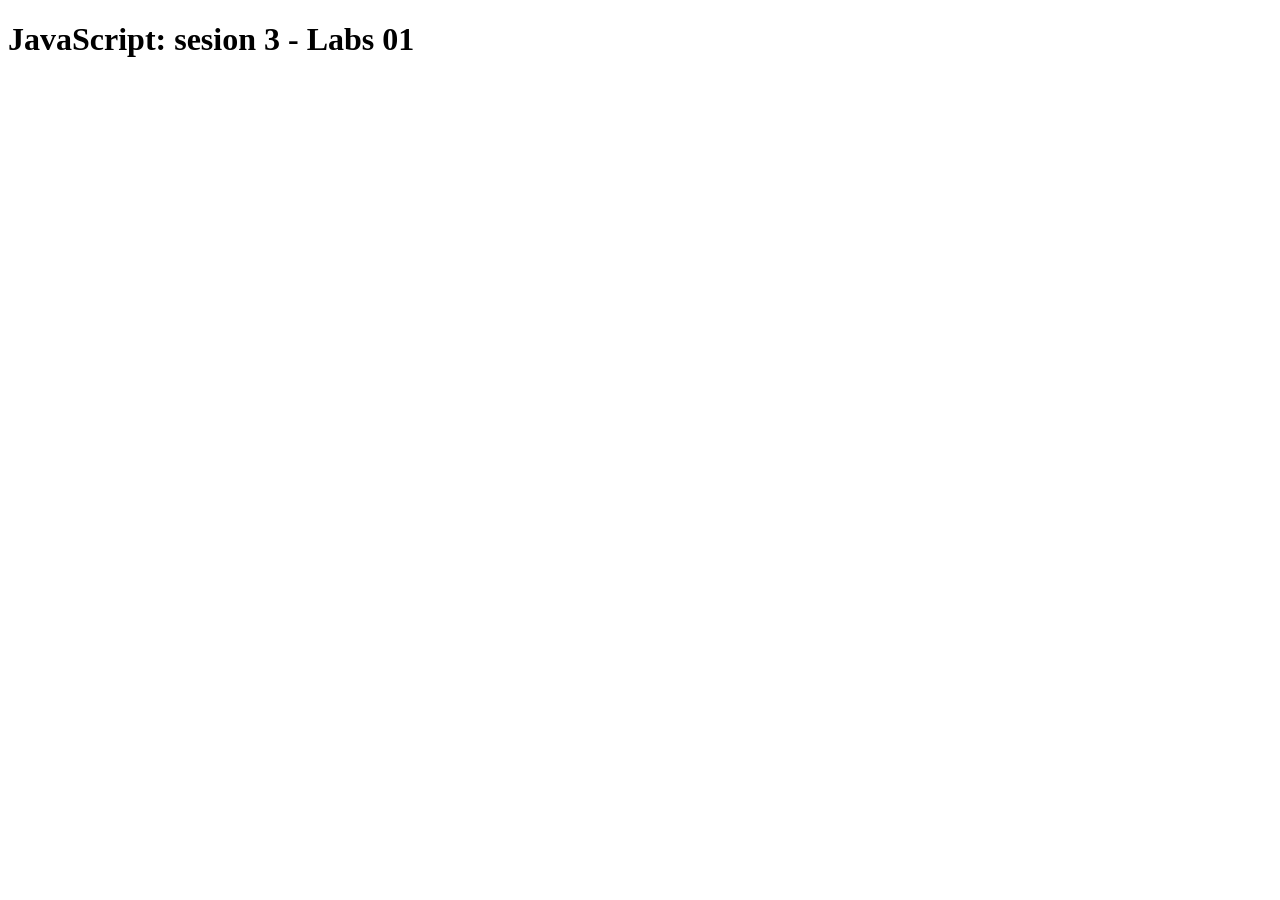
==== 3_tercera_class/index.html @ db1ee433 "3.1" ====
<!DOCTYPE html>
<html lang="en">

<head>
    <meta charset="UTF-8">
    <meta name="viewport" content="width=device-width, initial-scale=1.0">
    <title>Sesion 2</title>
    <link rel="stylesheet" href="css/style.css">
</head>

<body>

    <main>
        <header>
            <h1>JavaScript: sesion 3 - Labs 01</h1>
        </header>
    </main>


    <script src="js/main.js"></script>
</body>
</html>
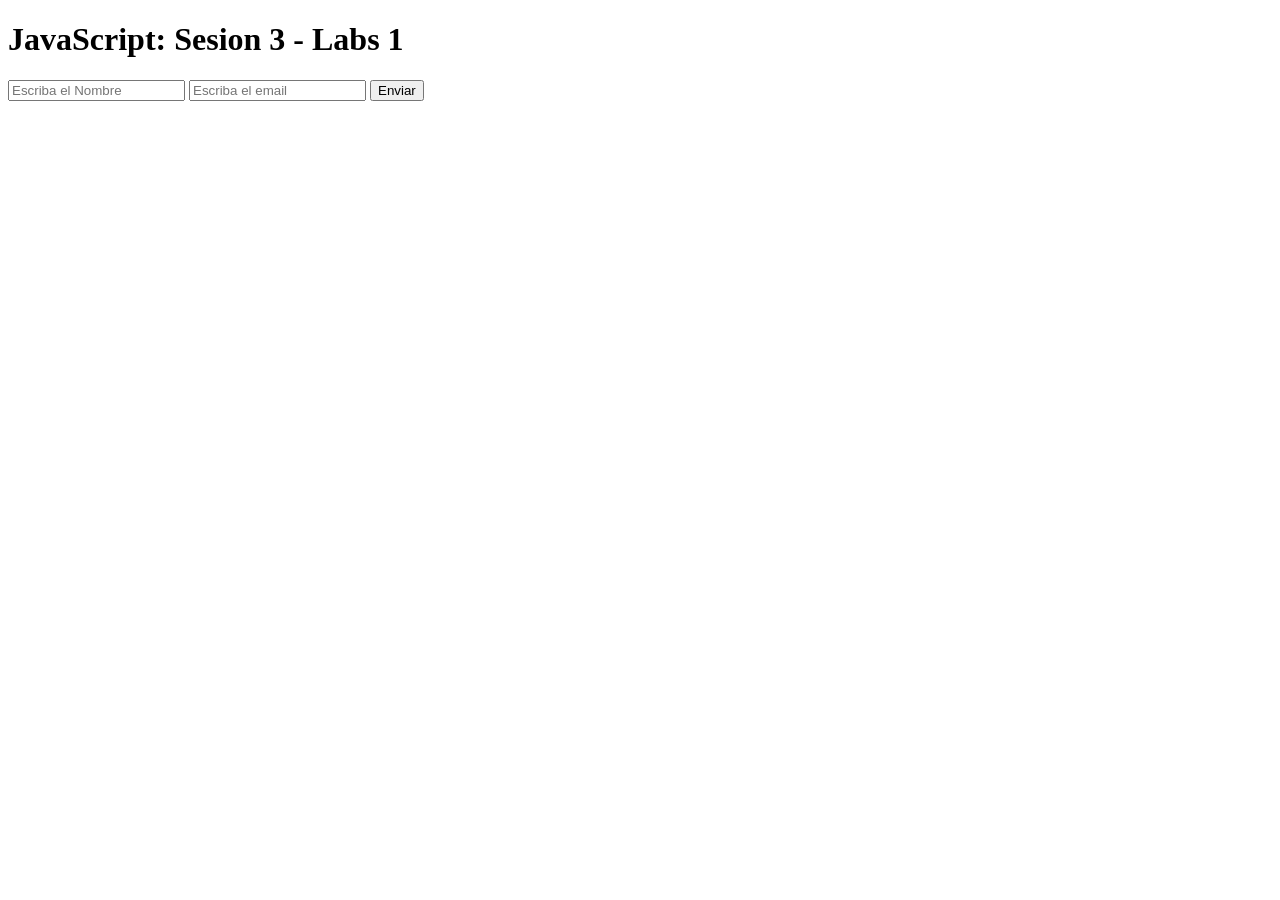
==== commit 58abeb36: "3.4" ====
--- a/3_tercera_class/index.html
+++ b/3_tercera_class/index.html
@@ -1,22 +1,28 @@
 <!DOCTYPE html>
-<html lang="en">
-
+<html lang="es">
 <head>
     <meta charset="UTF-8">
     <meta name="viewport" content="width=device-width, initial-scale=1.0">
-    <title>Sesion 2</title>
-    <link rel="stylesheet" href="css/style.css">
+    <title>Sesion 3 - Labs 1</title>
+    <link rel="stylesheet" href="css/styles.css">
 </head>
-
 <body>
-
     <main>
         <header>
-            <h1>JavaScript: sesion 3 - Labs 01</h1>
+            <h1>
+                JavaScript: Sesion 3 - Labs 1
+            </h1>
         </header>
+        <section>
+            <form id="formulario">
+                <input type="text" name="nombre" placeholder="Escriba el Nombre">
+                <input type="email" name="email" placeholder="Escriba el email">
+                <button type="submit">Enviar</button>
+            </form>
+        </section>
     </main>
 
-
+    <script src="js/form.js"></script>
     <script src="js/main.js"></script>
 </body>
 </html>
